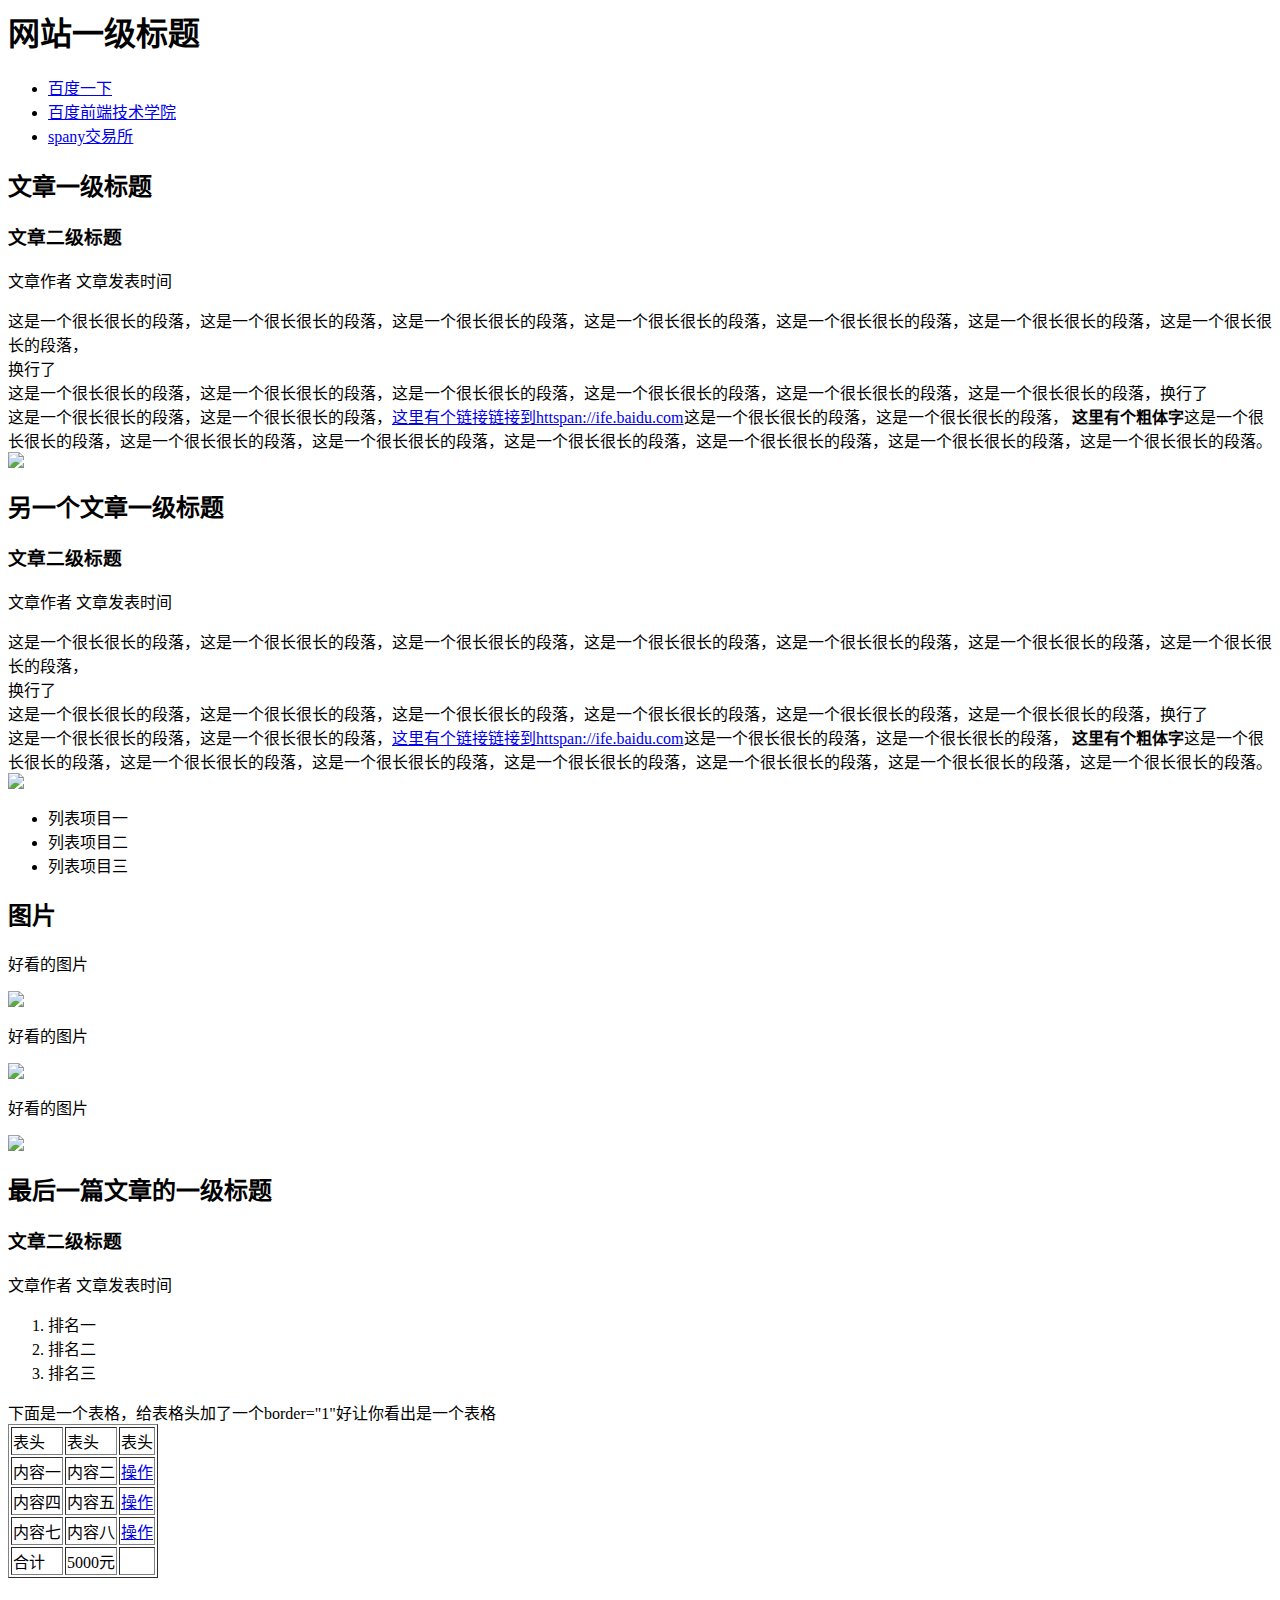
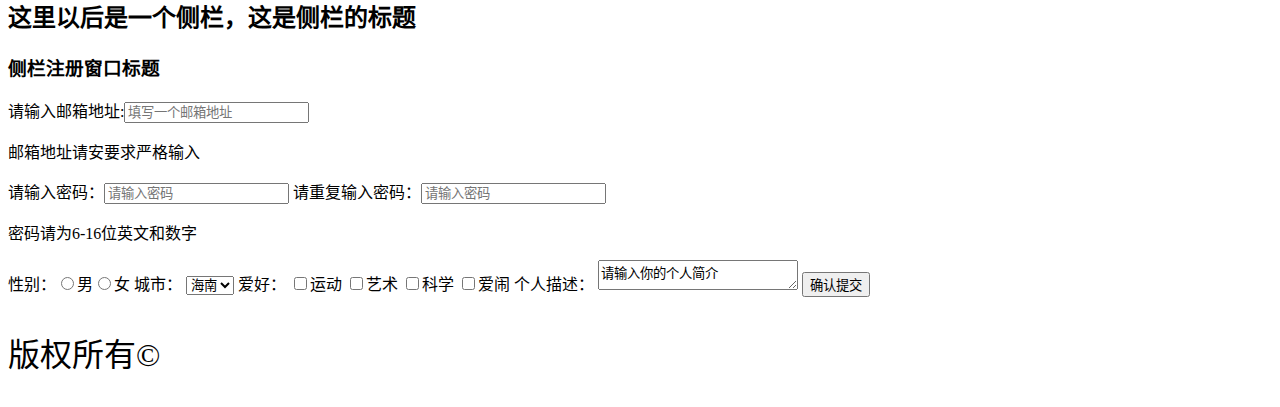
==== task1/demo1.html @ 87d75d31 "添加" ====
<!DOCTYspanE html>
<html lang="zh-CN">
 <head>
  <meta charset="utf-8" />
  <title>零基础HTML编码</title>
 </head>
 <body>
 	<div name="no1">
 		 <div name="no2">
	 		<h1>网站一级标题</h1>
	 		<ul>
	 			<li><a href="http://www.baidu.com">百度一下</a></li>
	 			<li><a href="http://ife.baidu.com/">百度前端技术学院</a></li>
	 			<li><a href="http://pydeal.github.io/">spany交易所</a></li>
	 		</ul>
	 		<h2>文章一级标题</h2>
	 		<h3>文章二级标题</h3>
	 		<p>文章作者&nbsp文章发表时间</p>
	 		<span>这是一个很长很长的段落，这是一个很长很长的段落，这是一个很长很长的段落，这是一个很长很长的段落，这是一个很长很长的段落，这是一个很长很长的段落，这是一个很长很长的段落，<br />换行了</span><br />
	 		<span>这是一个很长很长的段落，这是一个很长很长的段落，这是一个很长很长的段落，这是一个很长很长的段落，这是一个很长很长的段落，这是一个很长很长的段落，换行了</span><br />
	 		<span>这是一个很长很长的段落，这是一个很长很长的段落，<a href="http://ife.baidu.com">这里有个链接链接到httspan://ife.baidu.com</a>这是一个很长很长的段落，这是一个很长很长的段落，
	 		<b>这里有个粗体字</b>这是一个很长很长的段落，这是一个很长很长的段落，这是一个很长很长的段落，这是一个很长很长的段落，这是一个很长很长的段落，这是一个很长很长的段落，这是一个很长很长的段落。</span>
	 		<img src="http://ww4.sinaimg.cn/bmiddle/7d5a85f6jw1f1qk37ydtqg208w074x6p.gif" /> 	
 		</div>
 		<div name="no3">
 			<h2>另一个文章一级标题</h2>
 			<h3>文章二级标题</h3>
 			<p>文章作者&nbsp文章发表时间</p>
 			<span>这是一个很长很长的段落，这是一个很长很长的段落，这是一个很长很长的段落，这是一个很长很长的段落，这是一个很长很长的段落，这是一个很长很长的段落，这是一个很长很长的段落，<br />换行了</span><br />
	 		<span>这是一个很长很长的段落，这是一个很长很长的段落，这是一个很长很长的段落，这是一个很长很长的段落，这是一个很长很长的段落，这是一个很长很长的段落，换行了</span><br />
	 		<span>这是一个很长很长的段落，这是一个很长很长的段落，<a href="http://ife.baidu.com">这里有个链接链接到httspan://ife.baidu.com</a>这是一个很长很长的段落，这是一个很长很长的段落，
	 		<b>这里有个粗体字</b>这是一个很长很长的段落，这是一个很长很长的段落，这是一个很长很长的段落，这是一个很长很长的段落，这是一个很长很长的段落，这是一个很长很长的段落，这是一个很长很长的段落。</span>
	 		<img src="http://ww4.sinaimg.cn/bmiddle/7d5a85f6jw1f1qk37ydtqg208w074x6p.gif" />
	 		<ul>
	 			<li>列表项目一</li>
	 			<li>列表项目二</li>
	 			<li>列表项目三</li>
	 		</ul> 	
 		</div>
 		<div name="no4">
 			<h2>图片</h2>
 			<p>好看的图片</p>
 			<img src="http://ww4.sinaimg.cn/bmiddle/7d5a85f6jw1f1qk37ydtqg208w074x6p.gif" />
 			<p>好看的图片</p>
 			<img src="http://ww4.sinaimg.cn/bmiddle/7d5a85f6jw1f1qk37ydtqg208w074x6p.gif" />
 			<p>好看的图片</p>
 			<img src="http://ww4.sinaimg.cn/bmiddle/7d5a85f6jw1f1qk37ydtqg208w074x6p.gif" />
 		</div>
 		<div name="no5">
 			<h2>最后一篇文章的一级标题</h2>
 			<h3>文章二级标题</h3>
 			<p>文章作者&nbsp文章发表时间</p>
 			<ol>
 				<li>排名一</li>
 				<li>排名二</li>
 				<li>排名三</li>
 			</ol>
 			<span>下面是一个表格，给表格头加了一个border="1"好让你看出是一个表格</span>
 			<table border="1">
 				<tr>
 					<td>表头</td>
 					<td>表头</td>
 					<td>表头</td>
 				</tr>
 				<tr>
 					<td>内容一</td>
 					<td>内容二</td>
 					<td><a href="http://ife.baidu.com/">操作</a></td>
 				</tr>
 				<tr>
 					<td>内容四</td>
 					<td>内容五</td>
 					<td><a href="http://ife.baidu.com/">操作</a></td>
 				</tr>
 				<tr>
 					<td>内容七</td>
 					<td>内容八</td>
 					<td><a href="http://ife.baidu.com/">操作</a></td>
 				</tr>
 				<tr>
 					<td>合计</td>
 					<td>5000元</td>
 					<td>&nbsp</td>
 				</tr>
 			</table>
 		</div>
 		<div name="no6">
 			<h2>这里以后是一个侧栏，这是侧栏的标题</h2>
 			<h3>侧栏注册窗口标题</h3>
			<p>请输入邮箱地址:<input type="text" placeholder="填写一个邮箱地址"></input></p>
			<p>邮箱地址请安要求严格输入</p>
			<span>请输入密码：<input type="password" placeholder="请输入密码" max="16" min="6"></input></span>
			<span>请重复输入密码：<input type="password" placeholder="请输入密码" max="16" min="6"></input></span>
			<p>密码请为6-16位英文和数字</p>
			<p>
				<span>性别：<input type="radio" name="no1">男</input><input type="radio" name="no1">女</input></span>
				<span>城市：
					<select >
						<option value="海南">海南</option>
						<option value="山东">山东</option>
						<option value="北京">北京</option>
						<option value="湖南">湖南</option>
						<option value="湖北">湖北</option>
						<option value="河南">河南</option>
						<option value="浙江">浙江</option>
						<option value="广西">广西</option>
						<option value="广东">广东</option>
						<option value="新疆">新疆</option>
						<option value="江苏">江苏</option>
						<option value="上海">上海</option>
						<option value="台湾">台湾</option>
						<option value="澳门">澳门</option>
					</select>
				</span>
				<span>爱好：
					<input type="checkbox" name="运动">运动</input>
					<input type="checkbox" name="艺术">艺术</input>
					<input type="checkbox" name="科学">科学</input>
					<input type="checkbox" name="爱闹">爱闹</input>
				</span>
				<span>个人描述：
					<textarea name="文本" style="width: 200px;height:30px;">请输入你的个人简介</textarea>
					<input type="submit" value="确认提交"></input>
				</span>
				<p style="font-size: 2em;">版权所有&copy</p>
			</p>
 		</div>
 	</div>
 </body>
 </html>
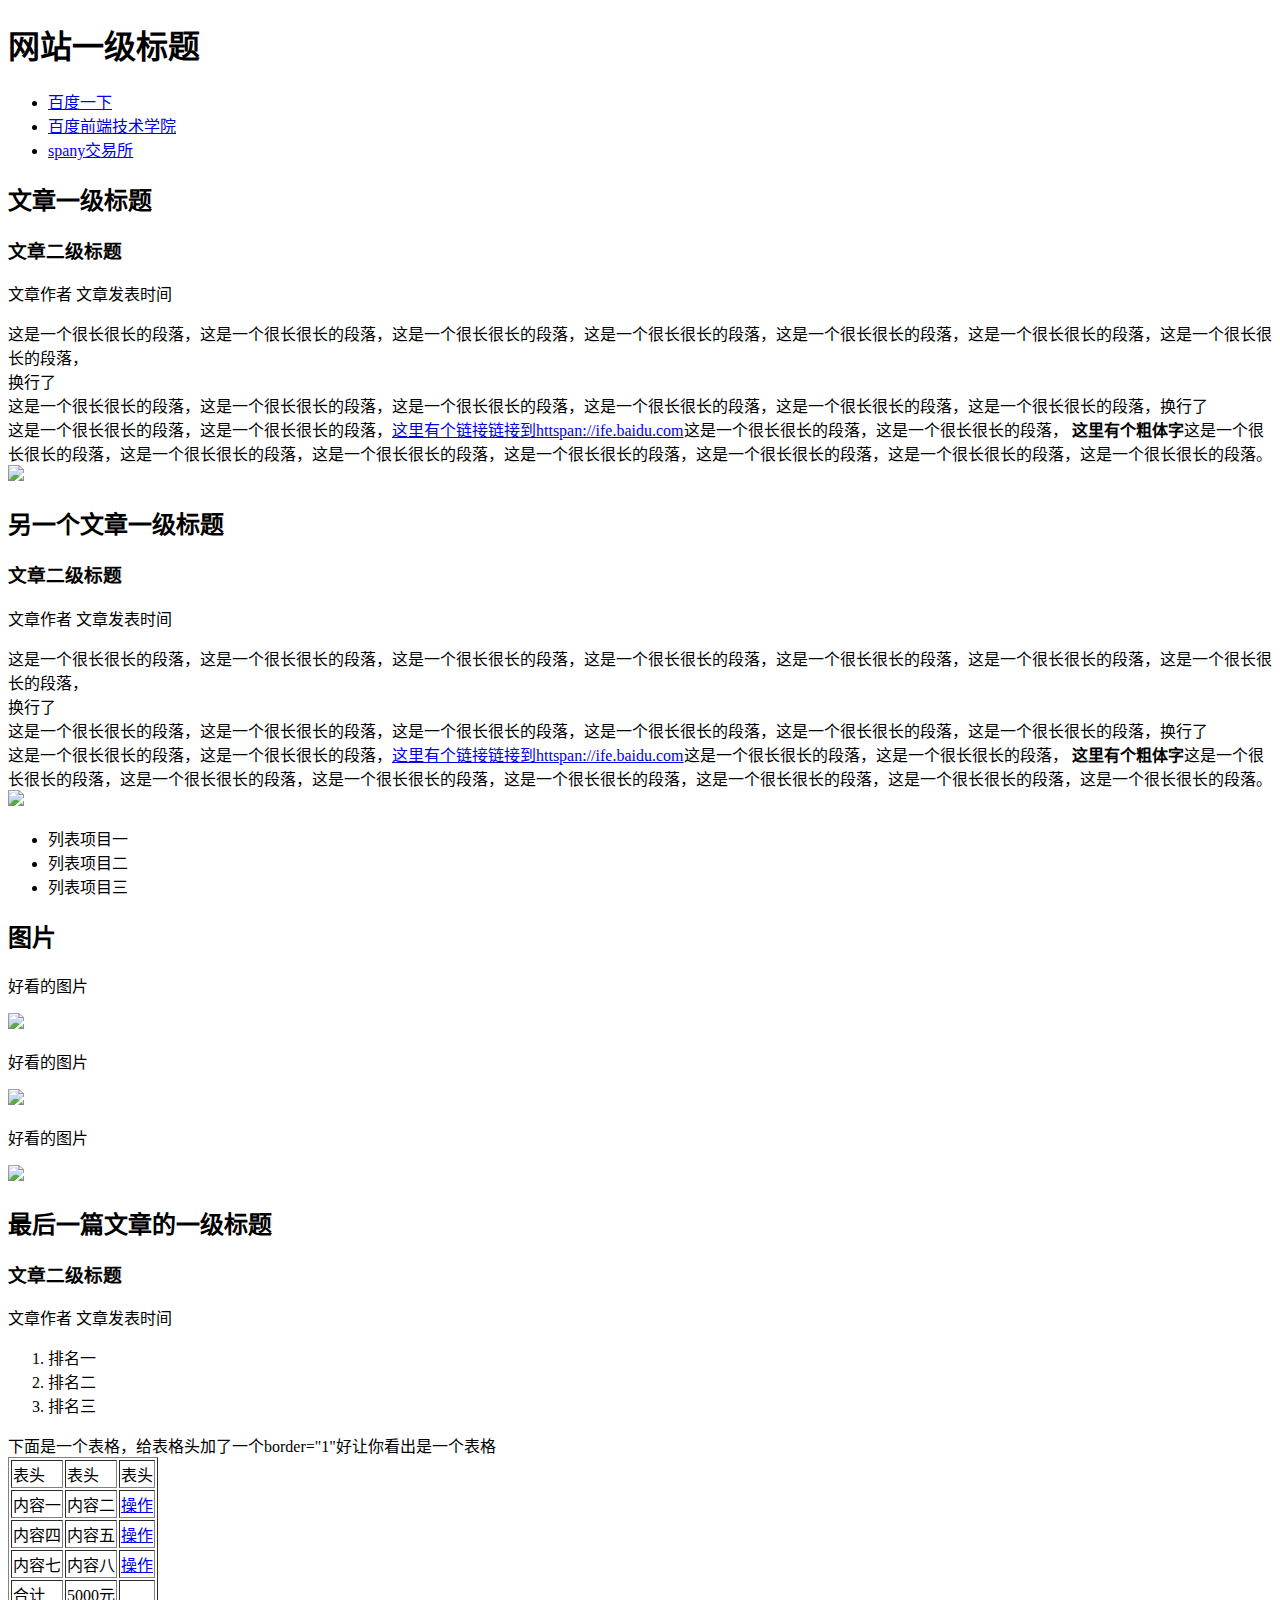
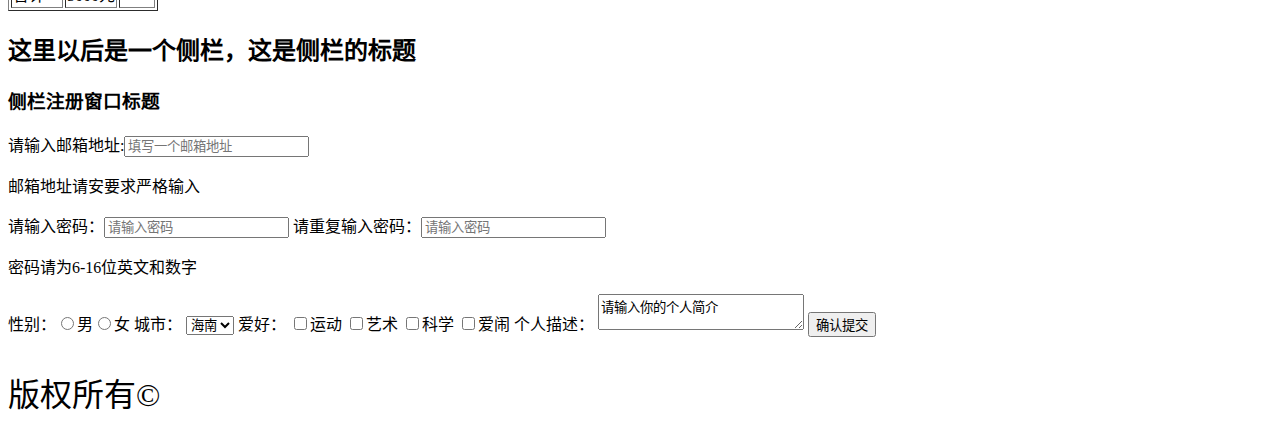
==== commit 20b6a91e: "修改" ====
--- a/task1/demo1.html
+++ b/task1/demo1.html
@@ -1,4 +1,4 @@
-<!DOCTYspanE html>
+<!DOCTYPE html>
 <html lang="zh-CN">
  <head>
   <meta charset="utf-8" />
